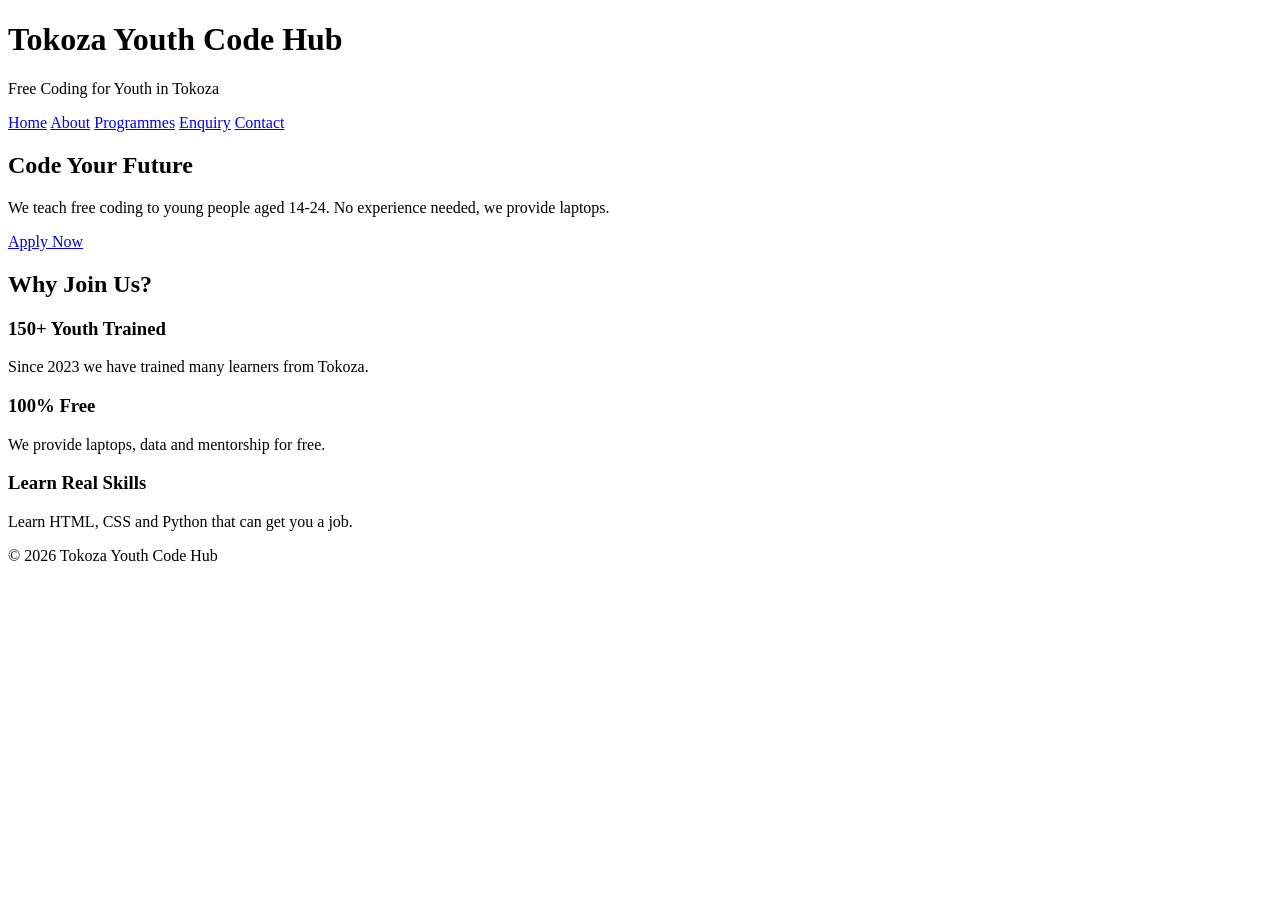
==== index.html @ 85aa4c0e "Add files via upload" ====
<!DOCTYPE html>
<html>
<head>
  <title>Home - Tokoza Youth Code Hub</title>
  <link rel="stylesheet" href="css/style.css">
</head>
<body>

<header>
  <h1>Tokoza Youth Code Hub</h1>
  <p>Free Coding for Youth in Tokoza</p>
</header>

<nav>
  <a href="index.html">Home</a>
  <a href="about.html">About</a>
  <a href="programmes.html">Programmes</a>
  <a href="enquiry.html">Enquiry</a>
  <a href="contact.html">Contact</a>
</nav>

<main>
  <div class="hero">
    <h2>Code Your Future</h2>
    <p>We teach free coding to young people aged 14-24. No experience needed, we provide laptops.</p>
    <a href="enquiry.html" class="button">Apply Now</a>
  </div>

  <h2>Why Join Us?</h2>
  <div class="card">
    <h3>150+ Youth Trained</h3>
    <p>Since 2023 we have trained many learners from Tokoza.</p>
  </div>

  <div class="card">
    <h3>100% Free</h3>
    <p>We provide laptops, data and mentorship for free.</p>
  </div>

  <div class="card">
    <h3>Learn Real Skills</h3>
    <p>Learn HTML, CSS and Python that can get you a job.</p>
  </div>
</main>

<footer>
  <p>&copy; 2026 Tokoza Youth Code Hub</p>
</footer>

</body>
</html>
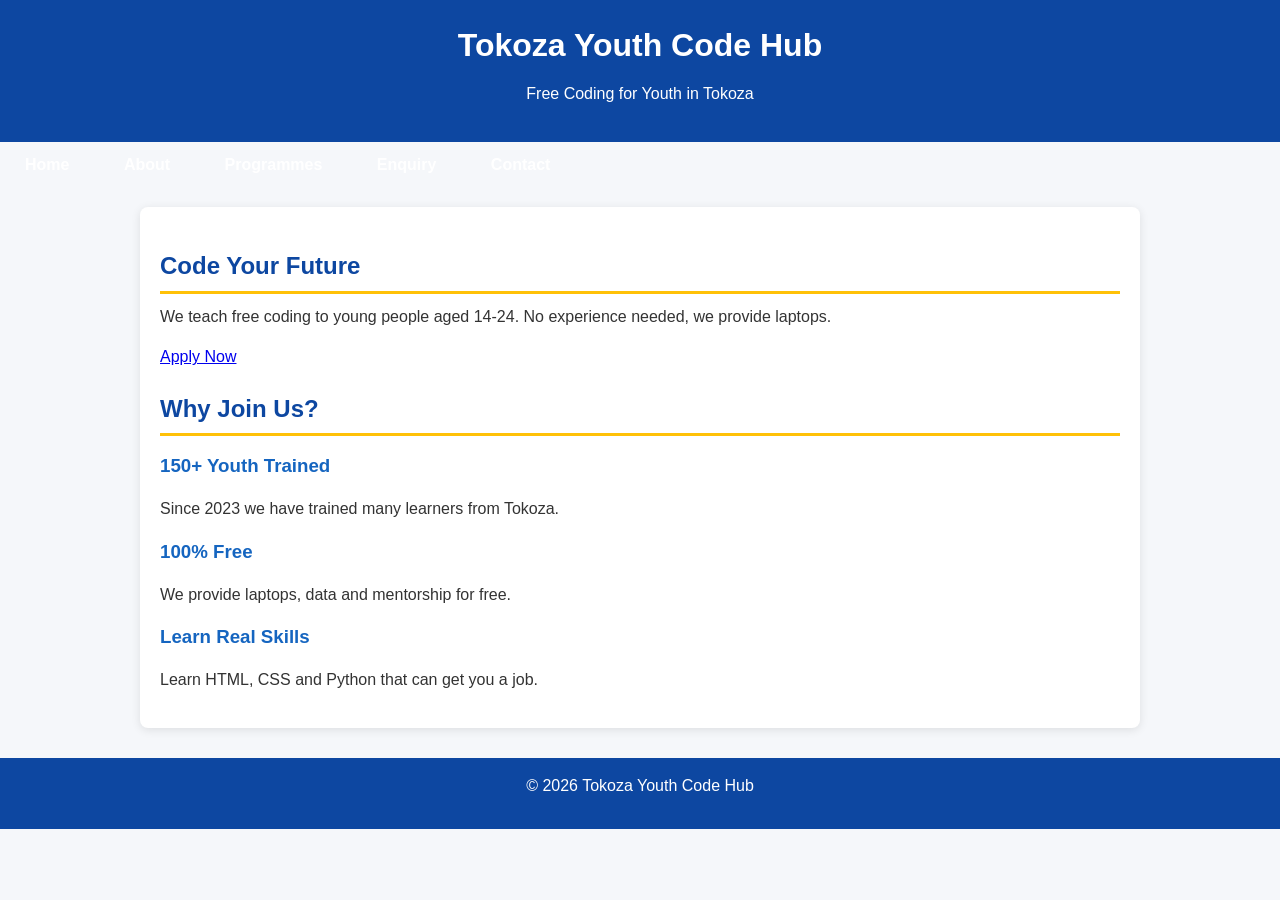
==== commit 74932772: "Add files via upload Final POE - JS fixed" ====
--- a/index.html
+++ b/index.html
@@ -47,5 +47,6 @@
   <p>&copy; 2026 Tokoza Youth Code Hub</p>
 </footer>
 
+<script src="js/script.js"></script>
 </body>
 </html>
--- a/css/style.css
+++ b/css/style.css
@@ -0,0 +1,159 @@
+/* Tokoza Youth Code Hub - WEDE5020 Part 2 - Kayan07 */
+
+* {
+  margin: 0;
+  padding: 0;
+  box-sizing: border-box;
+}
+
+body {
+  font-family: 'Segoe UI', Arial, sans-serif;
+  line-height: 1.6;
+  color: #333;
+  background-color: #f5f7fa;
+}
+
+/* Header & Navigation */
+header {
+  background-color: #0D47A1;
+  color: white;
+  padding: 20px;
+  text-align: center;
+}
+
+header h1 {
+  margin-bottom: 10px;
+}
+
+nav {
+  margin-top: 10px;
+}
+
+nav a {
+  color: white;
+  text-decoration: none;
+  margin: 0 15px;
+  font-weight: bold;
+  padding: 5px 10px;
+  border-radius: 4px;
+  transition: 0.3s;
+}
+
+nav a:hover {
+  background-color: #FFC107;
+  color: #000;
+}
+
+/* Main Content */
+main {
+  max-width: 1000px;
+  margin: 30px auto;
+  padding: 20px;
+  background: white;
+  border-radius: 8px;
+  box-shadow: 0 2px 10px rgba(0,0,0,0.1);
+}
+
+h2 {
+  color: #0D47A1;
+  margin: 20px 0 10px;
+  border-bottom: 3px solid #FFC107;
+  padding-bottom: 5px;
+}
+
+h3 {
+  color: #1565C0;
+  margin: 15px 0;
+}
+
+p, ul {
+  margin-bottom: 15px;
+}
+
+ul {
+  margin-left: 20px;
+}
+
+/* Images */
+img {
+  max-width: 100%;
+  height: auto;
+  border-radius: 8px;
+  margin: 10px 0;
+}
+
+/* Forms - Enquiry & Contact */
+form {
+  background: #eef2f7;
+  padding: 20px;
+  border-radius: 8px;
+}
+
+form label {
+  display: block;
+  font-weight: bold;
+  margin-top: 10px;
+}
+
+form input, form select, form textarea {
+  width: 100%;
+  padding: 10px;
+  margin: 5px 0 15px;
+  border: 1px solid #ccc;
+  border-radius: 5px;
+  font-size: 16px;
+}
+
+form textarea {
+  min-height: 100px;
+  resize: vertical;
+}
+
+button {
+  background-color: #FFC107;
+  color: #000;
+  padding: 12px 25px;
+  border: none;
+  border-radius: 5px;
+  font-weight: bold;
+  cursor: pointer;
+  font-size: 16px;
+  transition: 0.3s;
+}
+
+button:hover {
+  background-color: #0D47A1;
+  color: white;
+}
+
+/* Footer */
+footer {
+  background-color: #0D47A1;
+  color: white;
+  text-align: center;
+  padding: 15px;
+  margin-top: 30px;
+}
+
+/* RESPONSIVE - Part 2 Requirement */
+@media screen and (max-width: 768px) {
+  nav a {
+    display: block;
+    margin: 8px 0;
+  }
+  
+  main {
+    margin: 10px;
+    padding: 15px;
+  }
+  
+  header h1 {
+    font-size: 22px;
+  }
+}
+
+@media screen and (max-width: 600px) {
+  body {
+    font-size: 14px;
+  }
+}
